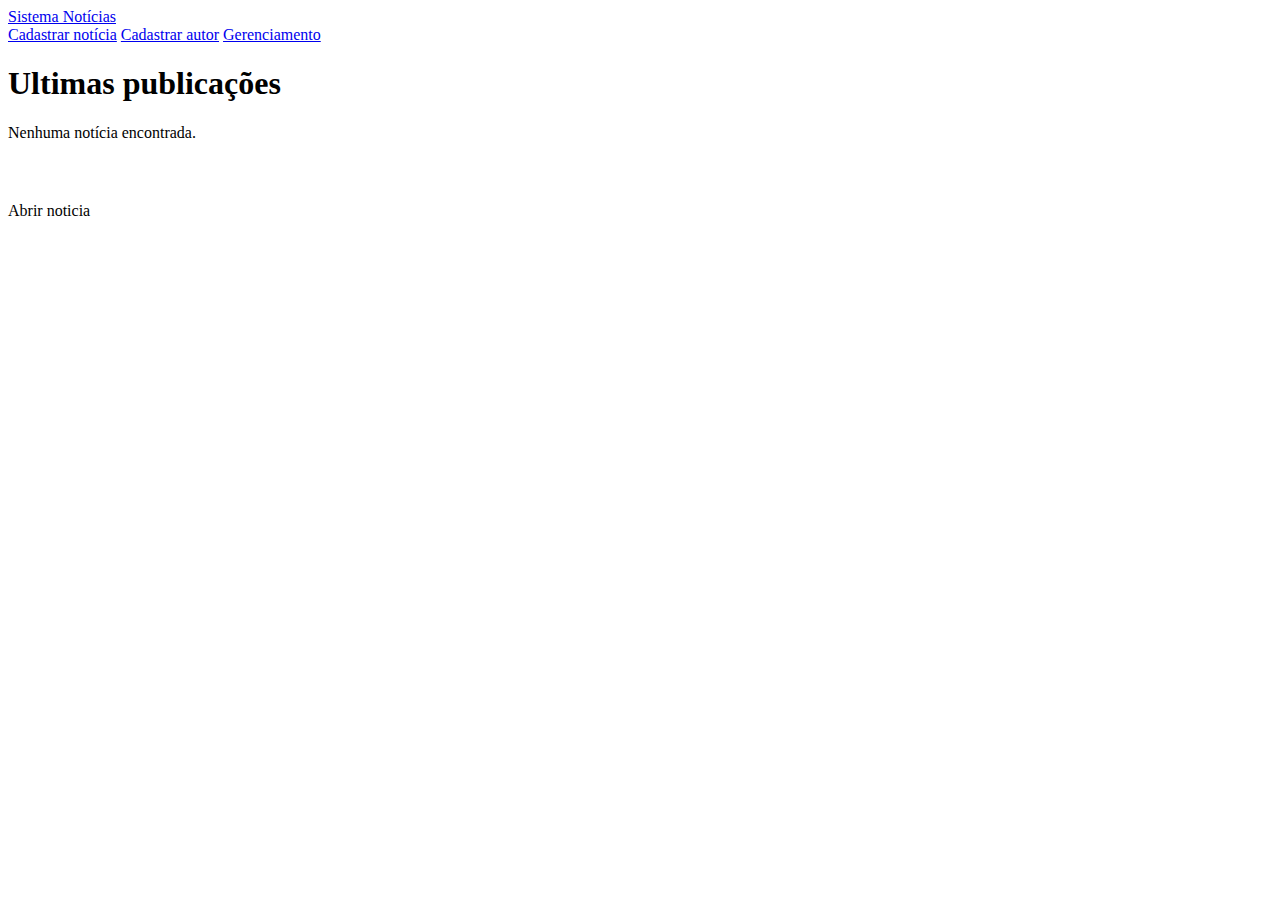
==== target/classes/templates/index.html @ b699ff24 "Subindo projeto em desenvolvimento" ====
<!DOCTYPE html>
<html xmlns="http://www.w3.org/1999/xhtml"
	xmlns:th="http://www.thymeleaf.org">
<head>
<meta charset="UTF-8">
<title>Noticias</title>
<link th:href="@{/webjars/bootstrap/css/bootstrap.min.css}"
	rel="stylesheet" />
<link rel="stylesheet" href="/css/style.css" />
</head>
<body>
	<header>
		<nav class="navbar bg-dark navbar-dark">
			<a class="navbar-brand" href="/"> <span class="h3">Sistema Notícias</span>
			</a>

			<form class="form-inline">
			<a class="btn btn-danger nav-link p-1 m-1 text-white"
					href="/cadastrarnoticia">Cadastrar notícia</a>
					
					<a class="btn btn-warning nav-link p-1 m-1 text-white"
					href="/cadastrarautor">Cadastrar autor</a>
					
					<a class="btn btn-info nav-link p-1 m-1 text-white"
					href="/gerenciamento">Gerenciamento</a>
			</form>
		</nav>
	</header>

	<main>
	<div class="container-fluid">
		<h1 class="row justify-content-center mt-2">Ultimas publicações</h1>
	</div>

	<div class="container d-flex flex-wrap ultimasPostagens">
		<span th:if="${noticia.size() == 0}" class="text-danger">Nenhuma
			notícia encontrada.</span>
		<div th:each="noticia: ${noticia}" style="width: 300px"
			class="postagemBloco flex-shrink-1 card">
			<h4 th:text="${noticia.tituloNoticia}" class="card-title text-center"></h4>
			<img class="img-fluid imagemNoticia" th:src="${noticia.linkImagem}" />
			<h4 th:text="${'Escrito por: ' + noticia.autor.nome}"
				class="nomeAutor text-info text-center"></h4>
			<p
				th:text="${'Data da postagem: '+ #dates.format(noticia.dataPostagem, 'dd/MM/yyyy HH:mm')}"
				class="dataPostagem text-center text-secondary"></p>
			<a th:href="@{/noticia/{noticiaId}(noticiaId=${noticia.codigo})}"
				class="botaoVerNoticia btn btn-primary">Abrir noticia</a>
		</div>
	</div>

	</main>

</body>
</html>
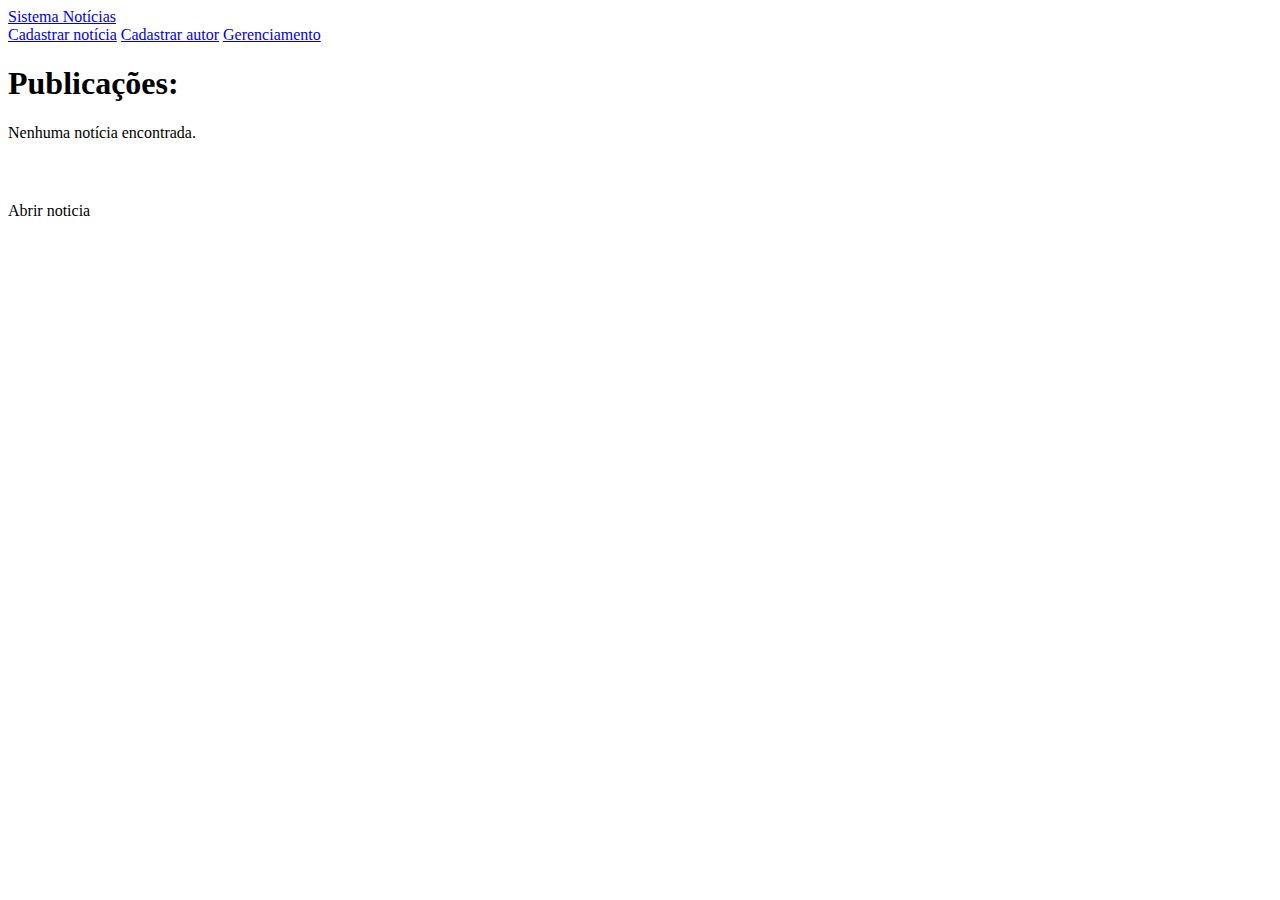
==== commit 84e0b815: "Finalizando pagina de gerenciamento e versão 1.0 do projeto" ====
--- a/target/classes/templates/index.html
+++ b/target/classes/templates/index.html
@@ -29,18 +29,18 @@
 
 	<main>
 	<div class="container-fluid">
-		<h1 class="row justify-content-center mt-2">Ultimas publicações</h1>
+		<h1 class="row justify-content-center mt-2">Publicações:</h1>
 	</div>
 
 	<div class="container d-flex flex-wrap ultimasPostagens">
 		<span th:if="${noticia.size() == 0}" class="text-danger">Nenhuma
 			notícia encontrada.</span>
-		<div th:each="noticia: ${noticia}" style="width: 300px"
+		<div th:each="noticia: ${noticia}" style="width: 500px"
 			class="postagemBloco flex-shrink-1 card">
 			<h4 th:text="${noticia.tituloNoticia}" class="card-title text-center"></h4>
 			<img class="img-fluid imagemNoticia" th:src="${noticia.linkImagem}" />
 			<h4 th:text="${'Escrito por: ' + noticia.autor.nome}"
-				class="nomeAutor text-info text-center"></h4>
+				class="nomeAutor m-2 text-info text-center"></h4>
 			<p
 				th:text="${'Data da postagem: '+ #dates.format(noticia.dataPostagem, 'dd/MM/yyyy HH:mm')}"
 				class="dataPostagem text-center text-secondary"></p>
